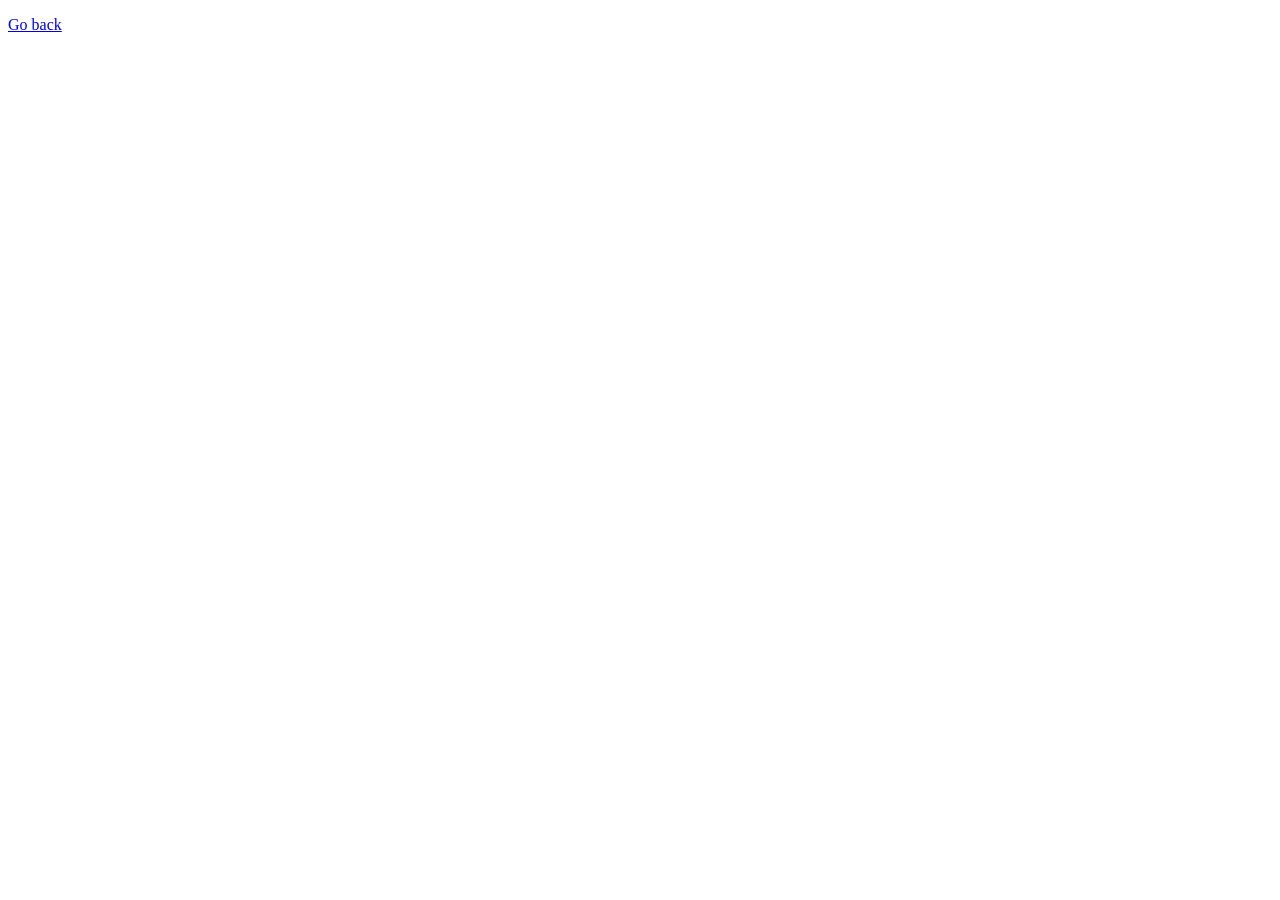
==== 01-gallery.html @ 3a1042c1 "start" ====
<!DOCTYPE html>
<html lang="en">
  <head>
    <meta charset="UTF-8" />
    <meta name="viewport" content="width=device-width, initial-scale=1.0" />
    <meta http-equiv="X-UA-Compatible" content="ie=edge" />
    <title>Image gallery</title>
    <link rel="stylesheet" href="css/common.css" />
    <link rel="stylesheet" href="css/styles.css" />
  </head>
  <body>
    <p><a href="index.html">Go back</a></p>

    <!-- Add gallery items to this list -->
    <ul class="gallery"></ul>

    <script src="js/01-gallery.js" type="module"></script>
  </body>
</html>
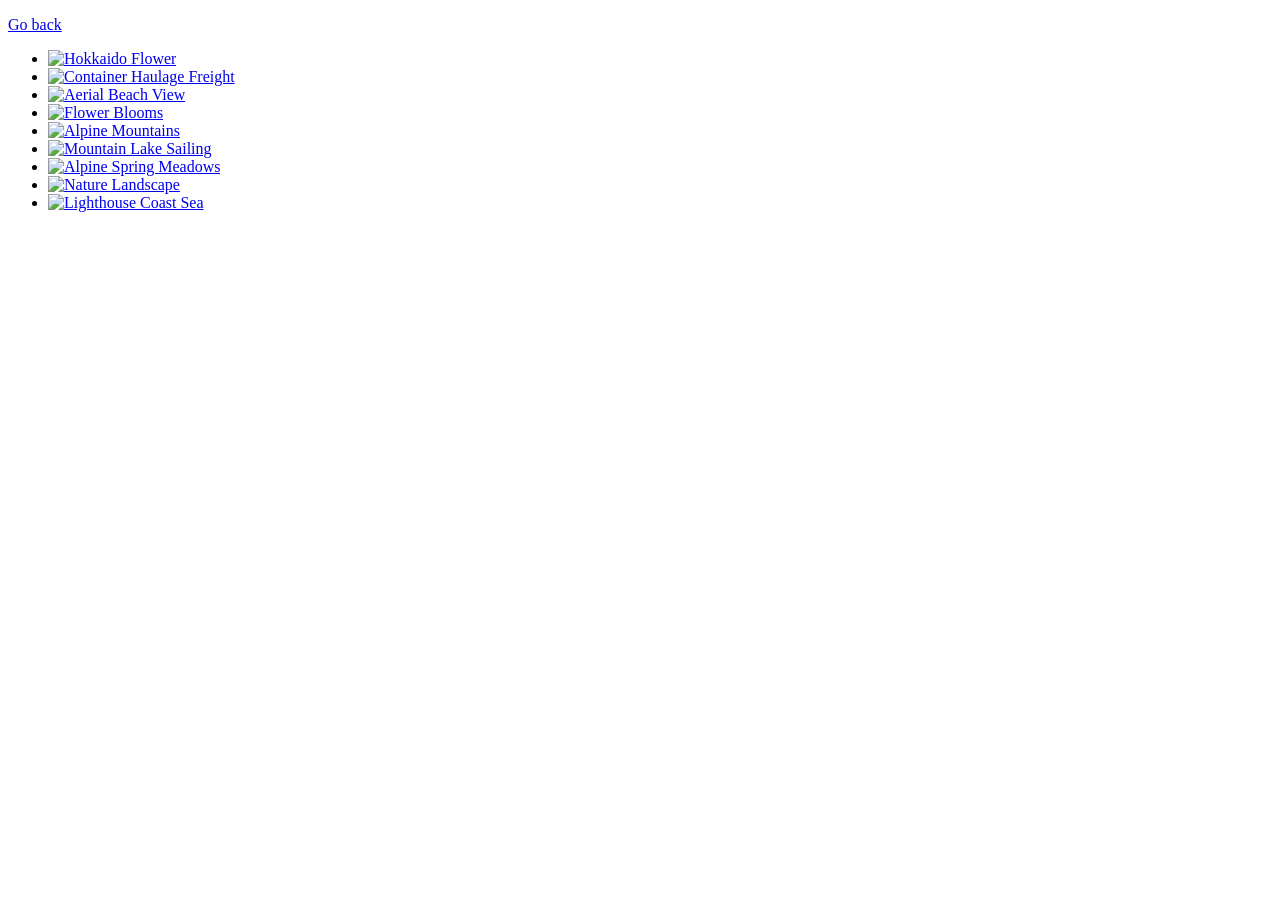
==== commit 6cbb15b7: "finish" ====
--- a/01-gallery.html
+++ b/01-gallery.html
@@ -7,13 +7,21 @@
     <title>Image gallery</title>
     <link rel="stylesheet" href="css/common.css" />
     <link rel="stylesheet" href="css/styles.css" />
+    <link
+      href="
+https://cdn.jsdelivr.net/npm/basiclightbox@5.0.4/dist/basicLightbox.min.css
+"
+      rel="stylesheet"
+    />
   </head>
   <body>
     <p><a href="index.html">Go back</a></p>
 
     <!-- Add gallery items to this list -->
     <ul class="gallery"></ul>
-
+    <script src="
+https://cdn.jsdelivr.net/npm/basiclightbox@5.0.4/dist/basicLightbox.min.js
+"></script>
     <script src="js/01-gallery.js" type="module"></script>
   </body>
 </html>
